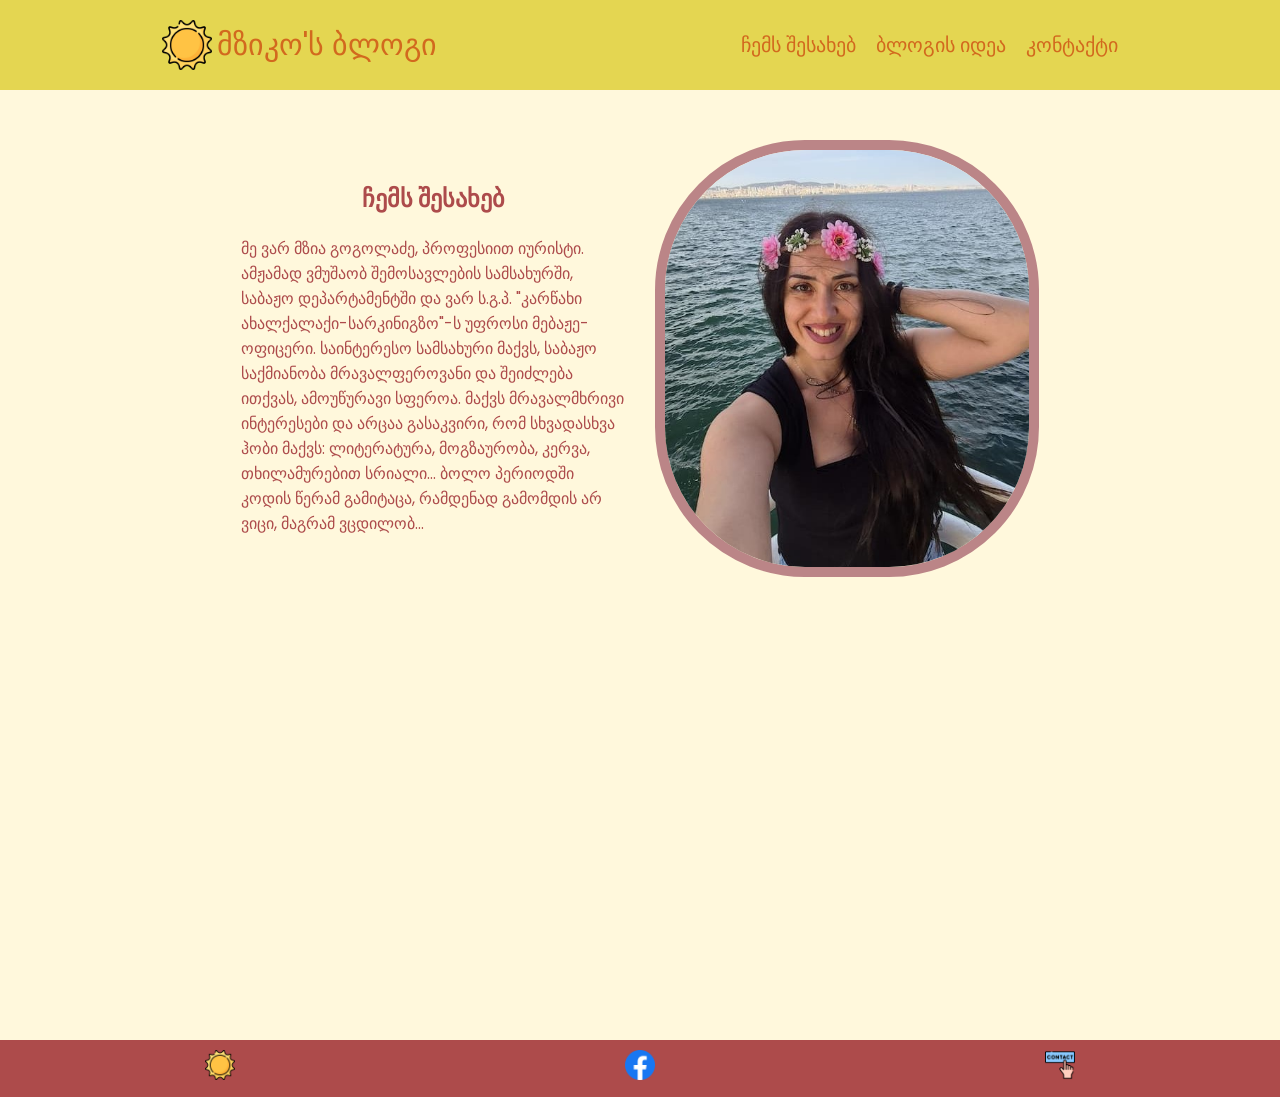
==== about.html @ ea644d35 "first version" ====
<!doctype html>
<html lang="en">
  <head>
    <link rel="icon" href="./favicon.png" type="image/icon" >
    <meta charset="UTF-8" >
    <meta name="viewport" content="width=device-width, initial-scale=1.0" >
    <title>ჩემს შესახებ</title>
    <link rel="preconnect" href="https://fonts.googleapis.com" >
    <link rel="preconnect" href="https://fonts.gstatic.com" crossorigin >
    <link
      href="https://fonts.googleapis.com/css2?family=Poppins:ital,wght@0,100;0,200;0,300;0,400;0,500;0,600;0,700;0,800;0,900;1,100;1,200;1,300;1,400;1,500;1,600;1,700;1,800;1,900&display=swap"
      rel="stylesheet" >
    <link rel="stylesheet" href="./style.css" >
  </head>

    <body>
      <header class="header">
        <a href="./index.html" class="header__logo">
          <img class="hlogo__image" src="./favicon.png" alt="logo_image" >
          <p class="logo__text">მზიკო'ს ბლოგი</p>
        </a>

        <div class="nav">
          <ul class="nav__items">
           
            <li class="nav__item">
             <a href="./about.html"> ჩემს შესახებ</a>
            </li>
            <li class="nav__item">
              <a href="./idea.html"> ბლოგის იდეა</a>

            </li>
            <li class="nav__item">
              <a href="./contact.html"> კონტაქტი</a>
            </li>
                
          </ul>
        </div>
      </header>

<main>



      <div class="about nextSite--features">
        <div class="text--features">
        <h2>
         ჩემს შესახებ
      </h2>
      <p>
        მე ვარ მზია გოგოლაძე, პროფესიით იურისტი.
        ამჟამად ვმუშაობ შემოსავლების სამსახურში, საბაჟო დეპარტამენტში და ვარ ს.გ.პ. "კარწახი ახალქალაქი-სარკინიგზო"-ს უფროსი მებაჟე-ოფიცერი. საინტერესო სამსახური მაქვს, საბაჟო საქმიანობა მრავალფეროვანი და შეიძლება ითქვას, ამოუწურავი სფეროა.
        მაქვს მრავალმხრივი ინტერესები და არცაა გასაკვირი, რომ სხვადასხვა ჰობი მაქვს: ლიტერატურა, მოგზაურობა, კერვა, თხილამურებით სრიალი... ბოლო პერიოდში კოდის წერამ გამიტაცა, რამდენად გამომდის არ ვიცი, მაგრამ ვცდილობ...
      </p>
      </div>
      <img class="about__foto foto--features" src="./images/me.jpg" alt="my Picture">
      </div>


</main>



      <footer>
        <div class="footer">
         <a class="footer__a" href="/index.html">
          <img class="footer__image--features" src="./favicon.png" alt="logo_image" >
        </a>
       
        <a class="footer__a" href="https://www.facebook.com/">
        <span class="facebook">
          <img class="footer__image--features" src="./images/facebook.png" alt="fb icon">
        </span>
        </a>
        <a class="footer__a" href="./contact.html">
         <span class="contact">
          <img class="footer__image--features" src="./images/contact.png" alt="contact icon">
        </span>
        </a>
         </div>

      </footer>
    </body>
    </html>
---- style.css ----
*{
    margin: 0;
    padding: 0;
    box-sizing: border-box;
    text-decoration: none;
    list-style: none;

}
body{
    background-color: var(--color-body);
    font-family: var(--font-main);
}

:root{
    --font-main: "Poppins", sans-serif;
    --color-a: chocolate;
    --color-aHover: gray;
    --color-aActive: red;
    --color-primary: rgb(75, 4, 4);
    --color-header:rgb(228, 214, 81);
    --color-body: cornsilk;
    --color-text: rgb(173, 75, 75);
    --space-little: 50px;
    --space-large: 150px;
}
.container{
    display: flex;
    flex-direction: column;
    min-height: 100vh; 
}

.header{
    padding: 20px;
    display: flex;
    align-items: center;
    justify-content: space-around;
    flex-wrap: wrap;
    gap:20px;
    background-color: var(--color-header);
    font-size: 20px;
    margin-bottom: var(--space-little);
} 
a{
    color: var(--color-a);
}
a:hover{
    color: var(--color-aHover);
}
a:active{
    color: var(--color-aActive) ;
}
.header__logo{
    display: flex; 
    align-items: center; 
    font-size: 30px;
}
.hlogo__image{
    width: 50px;
    height: auto;
    margin-right: 5px;
}

.nav__items{
    display: flex;
    gap: 20px;
    
}

/* main */
main{
    flex: 1;
    justify-content: center;
    align-items: center;
    height: 100vh;
}
 .section__first{
    display: flex;
    justify-content: center;
    gap: 30px;
    padding: 15px 30px;
    flex-wrap: wrap;
    background-color: rgba(232, 161, 198, 0.333);
    margin-bottom: var(--space-large);
 }

.secFirst__foto{
    width: 40%;
    border-radius: 50px;
    border: 5px solid rgba(224, 131, 131, 0.47);
    margin-bottom: var(--space-little);
    
}
.secFirst__text--features{
   text-align: center;
   width: 60%;
   margin-bottom: var(--space-little);

}
.main__title{
   color: var(--color-text);
   font-size: 30px;
   margin-bottom: 20px;
}
.main__text{
   color: var(--color-text);
   font-size: 18px;
   
}
.section--features{
    display: flex;
    align-items: center;
    justify-content: space-around;
    padding: 30px 40px;
    margin-bottom: var(--space-large);
}
.foto--features{
    width:30%;
    height: auto;
    border-radius: 40px;
    cursor: pointer;
}
.travel__foto{
    border: 5px solid rgba(152, 100, 11, 0.338);
}
.books__foto{
     
    border: 5px solid rgba(97, 24, 45, 0.403);
    
}
.travel{
background-color: rgba(150, 69, 69, 0.199);
}
.books{
    background-color: rgba(194, 165, 199, 0.232);

}

.text--features{
    display: flex;
    flex-direction: column;
    gap: 20px;
    align-items: center;
    justify-content: center;
    width: 30%;
    color: var(--color-text);
}
.icons{
    width: 7%;
    height: auto;
}
.iconTravel{
    animation: spin 20s linear reverse infinite;
}

    @keyframes spin{
    from{
        transform: rotate(0deg);
        
    }
    to{
        transform: rotate(360deg);
    }
}


.iconBook{
    animation: pulse 1s linear infinite;
}

    @keyframes pulse{
    from{
        transform: scale(1);
        
    }
    to{
        transform: scale(1.1);
    }
}


/* footer */
.footer{
    background-color: var(--color-text);
    display: flex;
    align-items: center;
    justify-content: space-around;
    padding: 10px;
    
}

.footer__image--features{
    width: 30px;
    height: auto;
}

/* about */

.nextSite--features{
    display: flex;
    align-items: center;
    justify-content: center;
    gap: 30px;
    
}
.about__foto{
    border: 10px solid rgba(135, 45, 72, 0.564);
    border-radius: 150px;
    
}

/* idea */
.idea__foto{
    width: 40%;
    height: auto;
    border: 10px solid rgb(103, 92, 27);
    border-radius: 150px;
}
.spanABout{
    color: rgb(38, 38, 248);
    margin-right: 2px;
   
}

/* contact */
.registration {
    display: flex;
    flex-direction: column;
    align-items: center;
}
.reg__title{
     color:rgba(130, 10, 104, 0.607);
     margin-bottom: 20px;
}
.form{
    display: flex;
    flex-direction: column;
    gap: 30px;
    margin-bottom: var(--space-little);
    
}

.field label{
    font-size: 18px;
    color: var(--color-a);

}
.input{
    background-color: rgb(223, 198, 231);
    border-radius: 10px;
    padding: 3px 5px;
    
}
.icons2{
    width: 30px;
}
.mailto__me, .callto__me{
     display: flex;
     align-items: center;
     gap: 10px;
}
.map{
    width: 40%;
    height: 40vh;
}
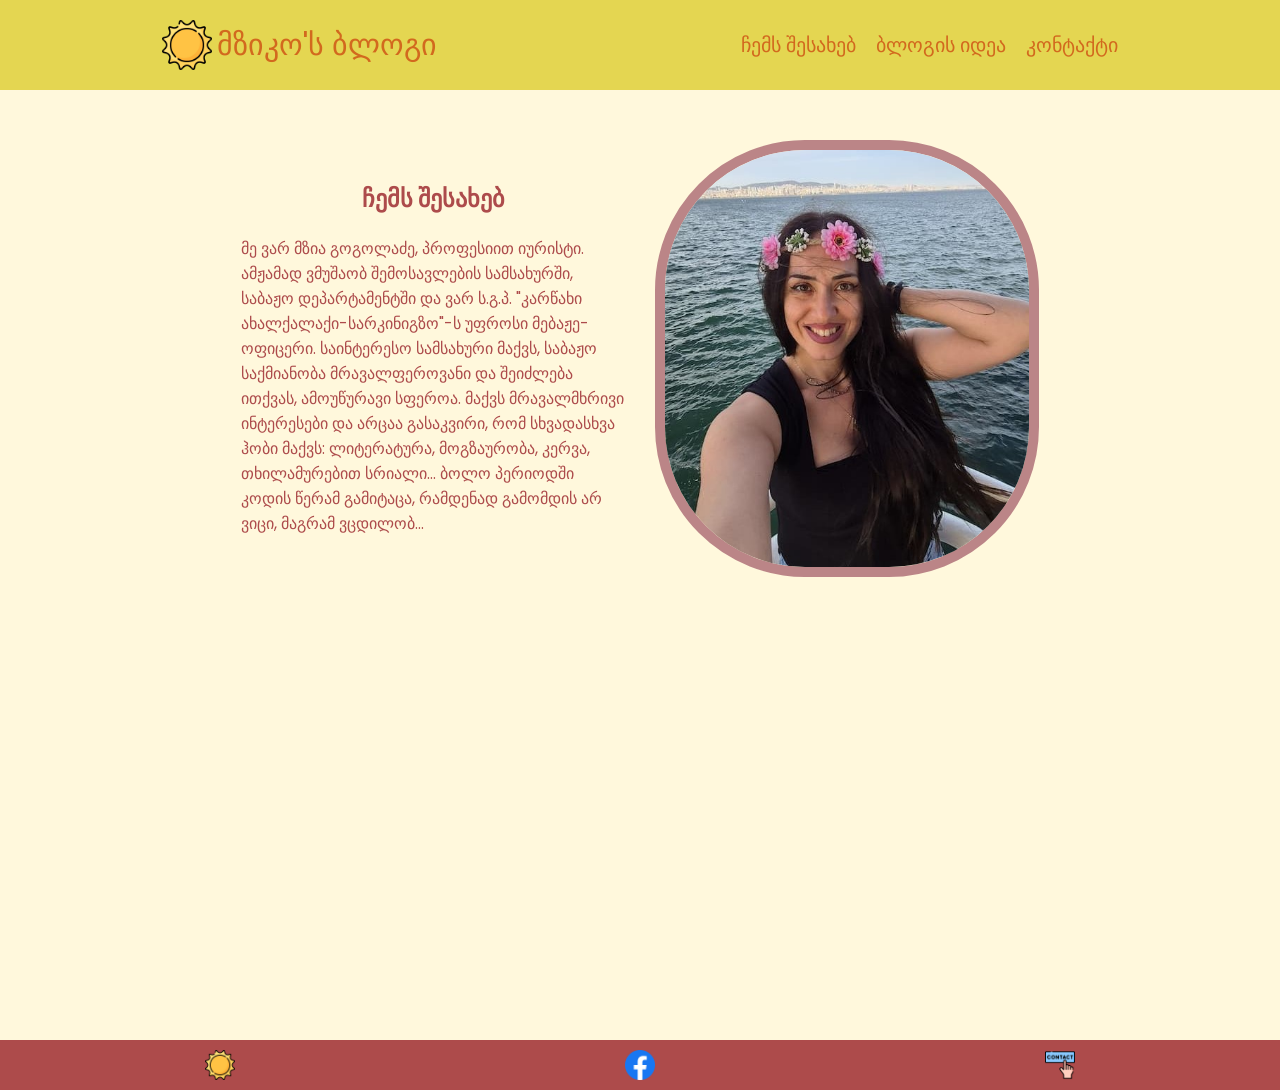
==== commit 1d7a62f7: "burgen Menu added" ====
--- a/about.html
+++ b/about.html
@@ -19,7 +19,9 @@
           <img class="hlogo__image" src="./favicon.png" alt="logo_image" >
           <p class="logo__text">მზიკო'ს ბლოგი</p>
         </a>
-
+ <btn class="burger_menu">
+          <img class="burger_icon" src="./images/iconBurger.png" alt="burgerMenu">
+        </btn>
         <div class="nav">
           <ul class="nav__items">
            
@@ -36,6 +38,7 @@
                 
           </ul>
         </div>
+        
       </header>
 
 <main>
@@ -80,5 +83,6 @@
          </div>
 
       </footer>
+      <script src="./js.js"></script>
     </body>
     </html>
--- a/style.css
+++ b/style.css
@@ -10,6 +10,7 @@
     background-color: var(--color-body);
     font-family: var(--font-main);
 }
+
 
 :root{
     --font-main: "Poppins", sans-serif;
@@ -23,11 +24,13 @@
     --space-little: 50px;
     --space-large: 150px;
 }
-.container{
-    display: flex;
-    flex-direction: column;
-    min-height: 100vh; 
-}
+img{
+    max-width: 100%;
+    height: auto;
+    display: block;
+    object-fit: cover;
+}
+
 
 .header{
     padding: 20px;
@@ -39,6 +42,9 @@
     background-color: var(--color-header);
     font-size: 20px;
     margin-bottom: var(--space-little);
+    position: sticky;
+    z-index: 1000;
+    top: 0;
 } 
 a{
     color: var(--color-a);
@@ -71,7 +77,7 @@
     flex: 1;
     justify-content: center;
     align-items: center;
-    height: 100vh;
+    min-height: 100vh;
 }
  .section__first{
     display: flex;
@@ -204,14 +210,12 @@
 }
 .about__foto{
     border: 10px solid rgba(135, 45, 72, 0.564);
-    border-radius: 150px;
-    
+    border-radius: 150px;   
 }
 
 /* idea */
 .idea__foto{
     width: 40%;
-    height: auto;
     border: 10px solid rgb(103, 92, 27);
     border-radius: 150px;
 }
@@ -222,12 +226,13 @@
 }
 
 /* contact */
-.registration {
-    display: flex;
-    flex-direction: column;
-    align-items: center;
-}
-.reg__title{
+.contact{
+    display: flex;
+    flex-direction: column;
+    align-items: center;
+    border-bottom: 30px;
+}
+.contact__title{
      color:rgba(130, 10, 104, 0.607);
      margin-bottom: 20px;
 }
@@ -238,18 +243,22 @@
     margin-bottom: var(--space-little);
     
 }
-
-.field label{
-    font-size: 18px;
-    color: var(--color-a);
+.btn{
+    background-color: rgba(206, 31, 31, 0.637);
+    color: aliceblue;
+    padding: 5px 5px;
+    border-radius: 10px;
+    cursor: pointer;
 
 }
 .input{
     background-color: rgb(223, 198, 231);
+    width: 100%;
     border-radius: 10px;
-    padding: 3px 5px;
-    
-}
+    padding: 5px 5px;
+    
+}
+
 .icons2{
     width: 30px;
 }
@@ -259,7 +268,179 @@
      gap: 10px;
 }
 .map{
-    width: 40%;
-    height: 40vh;
-}
-
+    margin-bottom: var(--space-large);
+    width: 50%;
+    height: auto;
+}
+.burger_menu{
+    display: none;
+}
+
+@media (max-width:768px){
+
+.burger_menu{
+    display: none;
+}
+.header{
+    display: flex;
+    flex-direction: column;
+}
+
+.section__first{
+    gap: 20px;
+    margin-bottom: var(--space-little);
+}
+ 
+
+.main__title{
+   font-size: 24px;
+}
+.secFirst__foto{
+    width: 60%;
+    
+}
+.section--features{
+    padding: 20px 30px;
+    margin-bottom: var(--space-little);
+}
+.foto--features{
+    width:45%;
+}
+.text--features{
+    width: 40%; 
+}
+}
+
+
+
+@media(max-width:480px){
+.burger_menu {
+   display: block;
+   cursor: pointer;
+   border-radius: 10px;
+   background-color: beige;
+   
+}
+.burger_icon{
+    width: 30px;  
+    padding: 5px;
+}
+.nav {
+    display: none;
+}
+.nav.open {
+    display: flex;
+    flex-direction: column;
+    gap: 7px;
+    
+}
+.nav__items{
+    display: flex;
+    flex-direction: column;
+    align-items: center;
+    font-size: 10px;
+}
+
+.header{
+    display:flex;
+    flex-direction: column;
+    justify-content: space-around;
+    padding: 20px 5px;
+    margin-bottom: 15px;
+}
+ .header__logo{
+    font-size: 18px;
+    }
+    .hlogo__image{
+        width: 30px;
+    }
+
+.nav__items{
+    display: flex;
+    flex-direction: column;
+    gap: 3px;
+    font-size: 16px;
+}
+.section__first{
+    gap: 10px;
+    padding: 5px 10px;
+}
+
+.secFirst__foto{
+    width: 80%;
+    border: 3px solid rgba(224, 131, 131, 0.47);
+    
+}
+.secFirst__text--features{
+   width: 90%;
+}
+.main__title{
+   font-size: 18px;
+}
+.main__text{
+   font-size: 16px;  
+}
+
+.section--features{
+    display: flex;
+    flex-direction: column;
+    gap: 15px;
+    text-align: center;
+}
+.foto--features{
+    width:80%;
+}
+h2{
+    font-size: 18px;
+}
+.text--features{
+    font-size: 16px;
+    width: 90%; 
+}
+.travel__foto{
+    border: 3px solid rgba(152, 100, 11, 0.338);
+}
+.books__foto{
+     
+    border: 3px solid rgba(97, 24, 45, 0.403);
+    
+}
+
+.icons{
+    width: 20%;
+}
+.nextSite--features{
+    display: flex;
+    flex-direction: column;
+    text-align: center;
+    align-items: center;
+    margin-bottom: var(--space-little);
+    
+}
+.about__foto{
+    border: 5px solid rgba(135, 45, 72, 0.564);
+    width: 50%;
+}
+
+.idea__foto{
+    width: 50%;
+    border: 5px solid rgb(103, 92, 27);
+}
+
+.form{
+    width: 80%;
+    justify-content: center;
+}
+
+}
+
+
+
+
+
+
+
+
+
+
+
